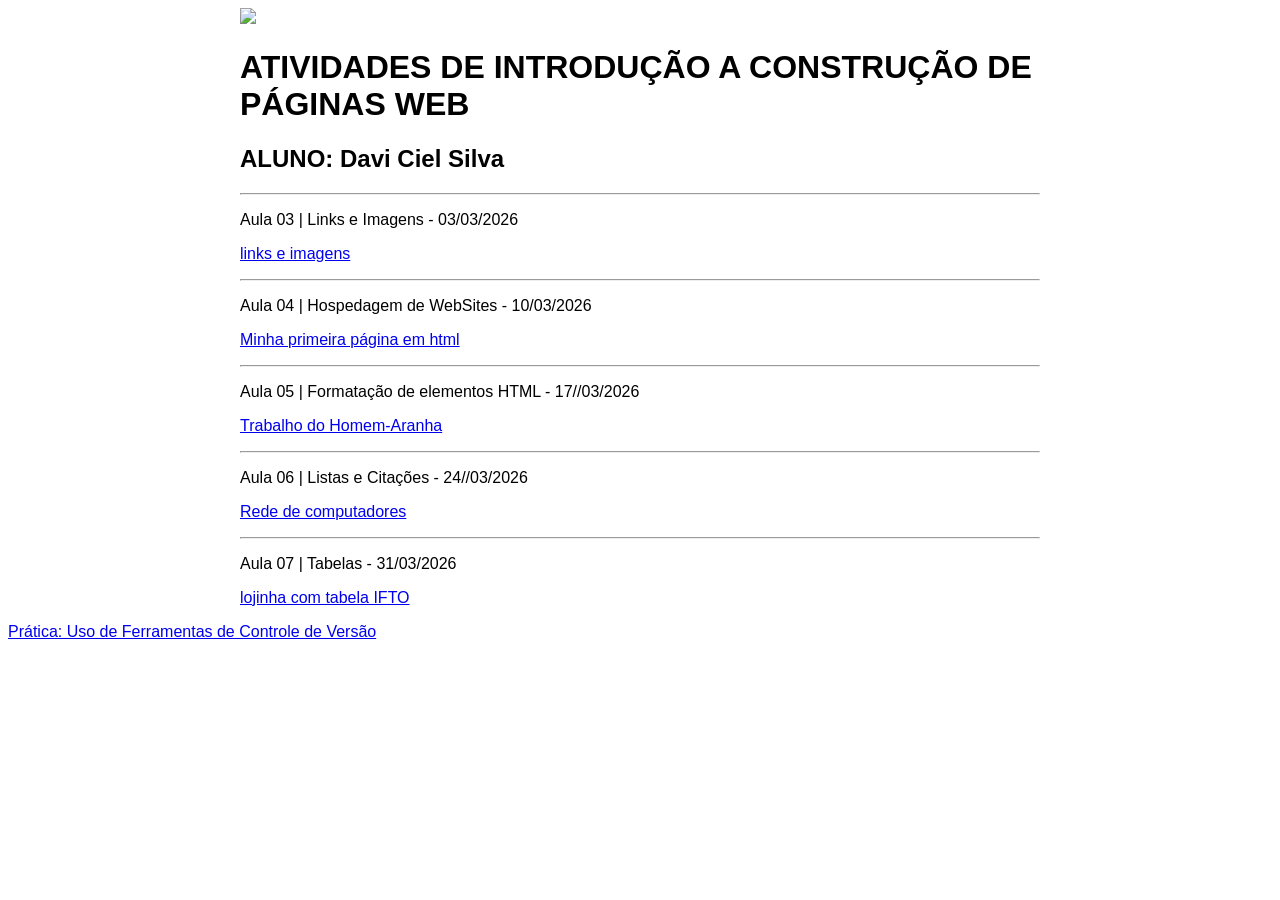
==== index.html @ 9ac61b08 "Adiciona relato de experiencia com Git e atualiza index" ====
<!DOCTYPE html>
<html lang="pt-br">
   
<head>

<link rel="stylesheet" href="style.css">
   
   <title>Portfolio de Trabalhos - Davi Ciel</title>

</head>

   
<body>
   <div class="container"> <header>
  
   <img height="150" src="ifto logo.png">
     

    
   <h1>ATIVIDADES DE INTRODUÇÃO A CONSTRUÇÃO DE PÁGINAS WEB</h1>
   
      </header>
      
       <h2>ALUNO: Davi Ciel Silva</h2>
        
    <hr>
    
<p>Aula 03 | Links e Imagens - 03/03/2026</p>
         <p><a href="https://davi-ciel.github.io/meu-primeiro-site-em-html/" target="_blank">links e imagens</a>
         <hr>
<p>Aula 04 | Hospedagem de WebSites - 10/03/2026</p>
 <p><a href="html site teste davi/index.html" target="_blank">Minha primeira página em html</a>
    
     <hr>
    
   <p>Aula 05 | Formatação de elementos HTML - 17//03/2026</p>
    <p><a href="html site do filme do aranha/site do aranha1.html" target="_blank">Trabalho do Homem-Aranha</a>
      
        <hr>
 
       <p>Aula 06 | Listas e Citações - 24//03/2026<p>
        <p><a href="redes de computadores/site página 1.html" target="_blank">Rede de computadores</a>
           
             <hr>
  
         <p>Aula 07 | Tabelas - 31/03/2026</p>
         <p><a href="lojinha virtual ifto/lojinha.html"  target="_blank">lojinha com tabela IFTO</a> 

            </div> </body>

   <a href="experiencia-git.html">Prática: Uso de Ferramentas de Controle de Versão</a>
           
       

 
</body>
</html>
---- style.css ----
body {
    font-family: Arial, sans-serif;
}

.container {
    max-width: 800px;
    margin: 0 auto;
    background-color: white;
}

.topo {
    display: flex;
    align-items: center;
    gap: 20px;
}
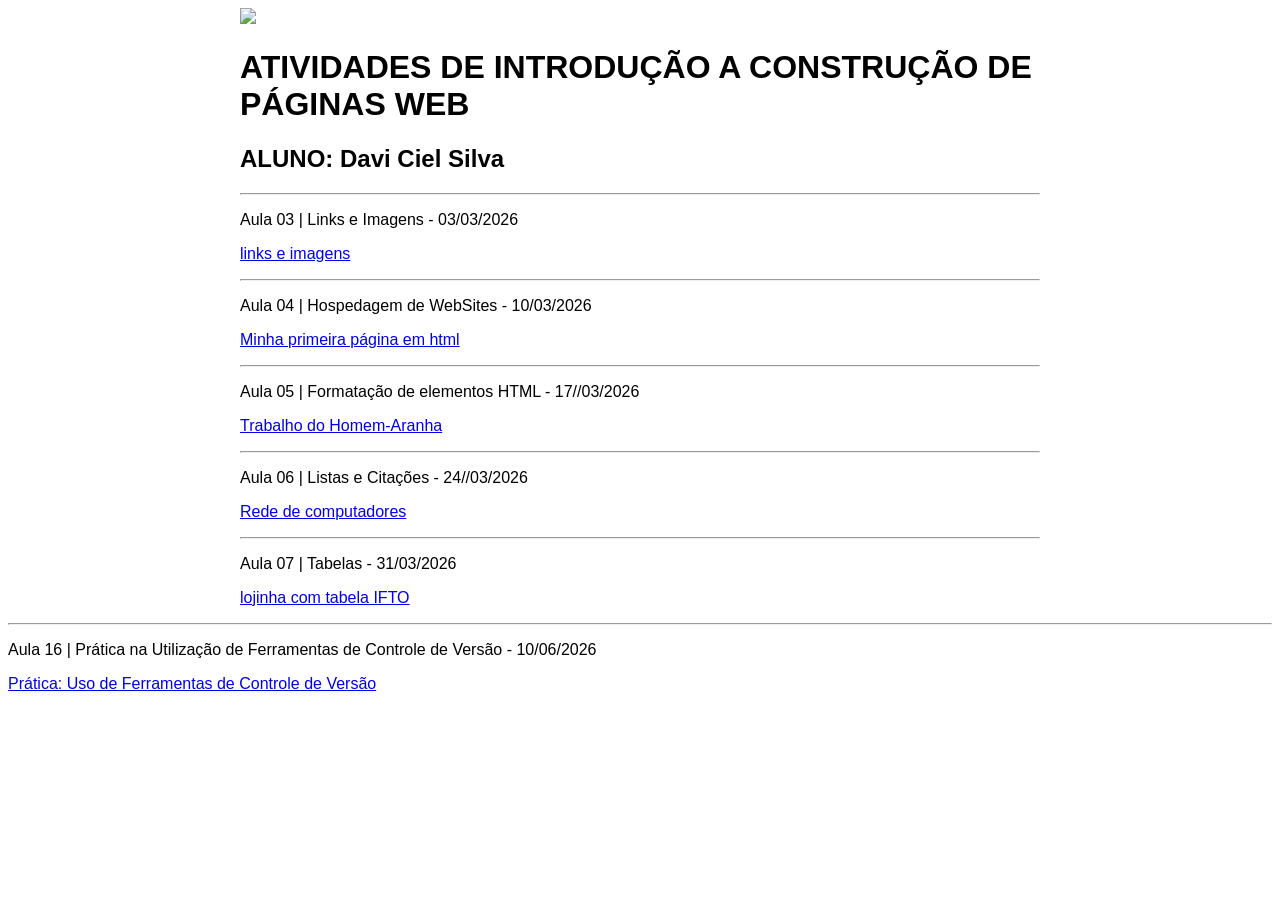
==== commit 1f08c00f: "Ajusta alinhamento do link da aula 16 no index" ====
--- a/index.html
+++ b/index.html
@@ -48,7 +48,8 @@
 
             </div> </body>
 
-   <a href="experiencia-git.html">Prática: Uso de Ferramentas de Controle de Versão</a>
+   <hr> <p>Aula 16 | Prática na Utilização de Ferramentas de Controle de Versão - 10/06/2026</p>
+<a href="experiencia-git.html">Prática: Uso de Ferramentas de Controle de Versão</a>
            
        
 
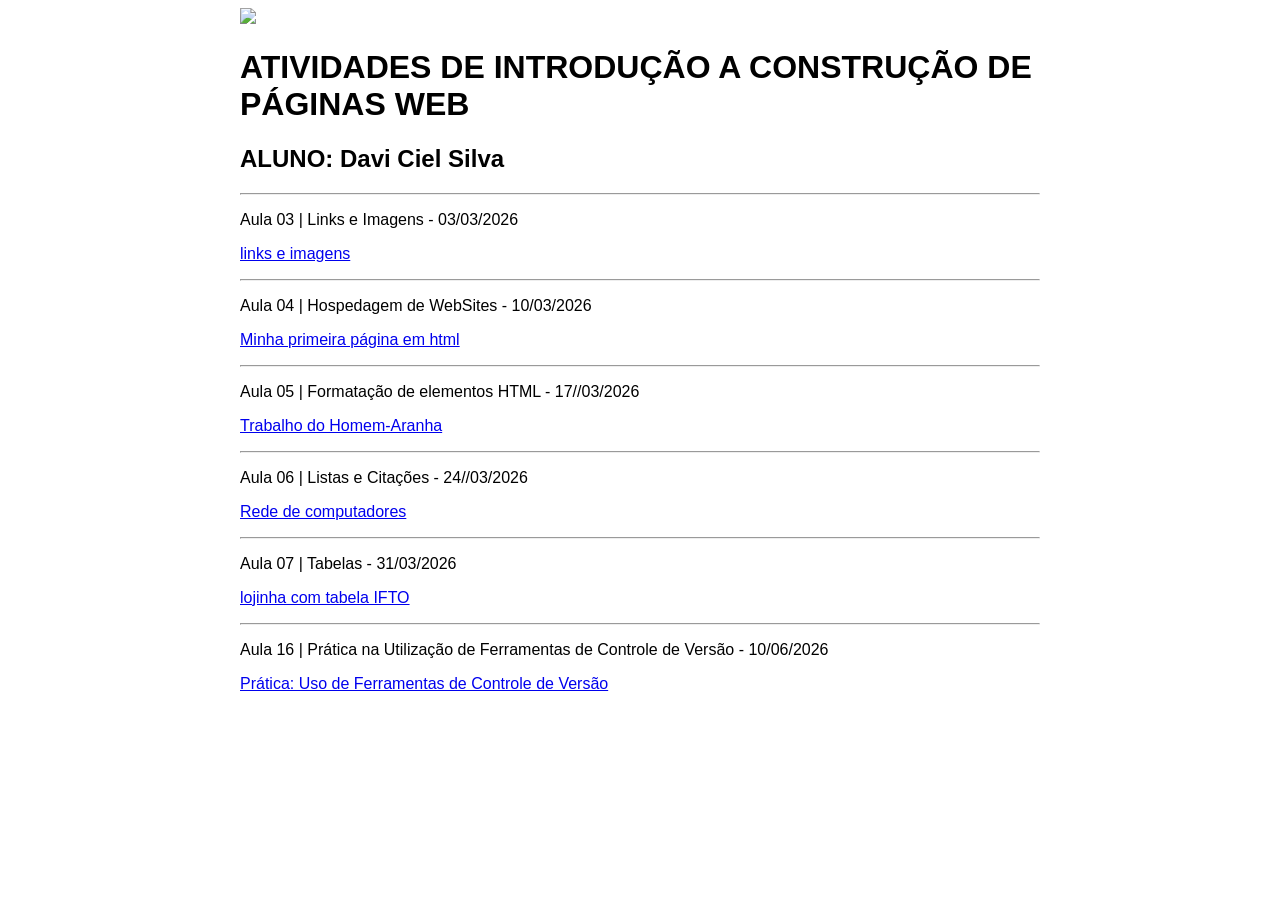
==== commit b4008463: "corrijo o alinhamento de novo por que sou burro" ====
--- a/index.html
+++ b/index.html
@@ -46,13 +46,13 @@
          <p>Aula 07 | Tabelas - 31/03/2026</p>
          <p><a href="lojinha virtual ifto/lojinha.html"  target="_blank">lojinha com tabela IFTO</a> 
 
-            </div> </body>
+            
 
    <hr> <p>Aula 16 | Prática na Utilização de Ferramentas de Controle de Versão - 10/06/2026</p>
 <a href="experiencia-git.html">Prática: Uso de Ferramentas de Controle de Versão</a>
            
        
-
+         </div> </body>
  
 </body>
 </html>
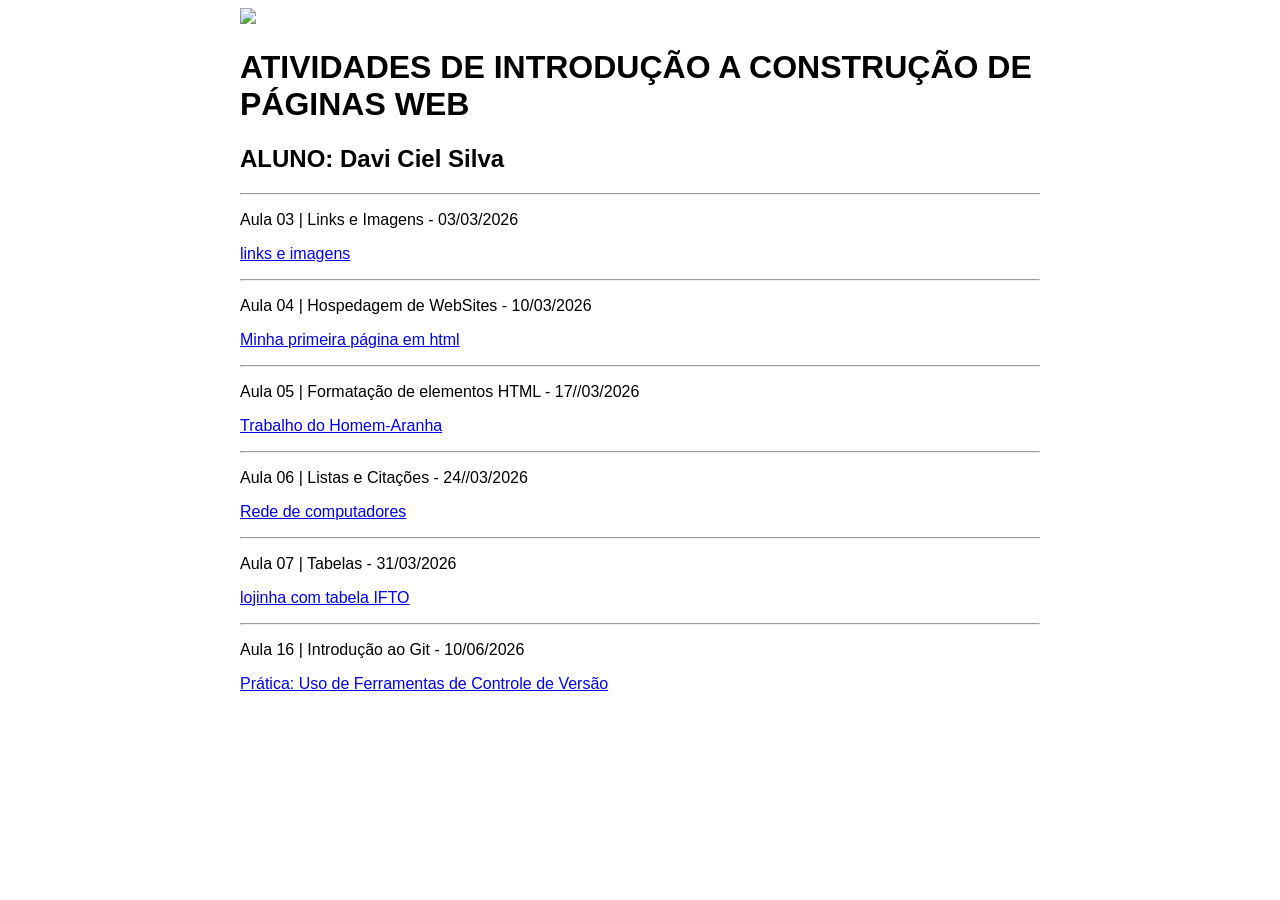
==== commit b7bf9a4a: "Revise index.html content and formatting Updated the HTML content and fixed minor formatting issues." ====
--- a/index.html
+++ b/index.html
@@ -48,7 +48,7 @@
 
             
 
-   <hr> <p>Aula 16 | Prática na Utilização de Ferramentas de Controle de Versão - 10/06/2026</p>
+   <hr> <p>Aula 16 | Introdução ao Git - 10/06/2026</p>
 <a href="experiencia-git.html">Prática: Uso de Ferramentas de Controle de Versão</a>
            
        
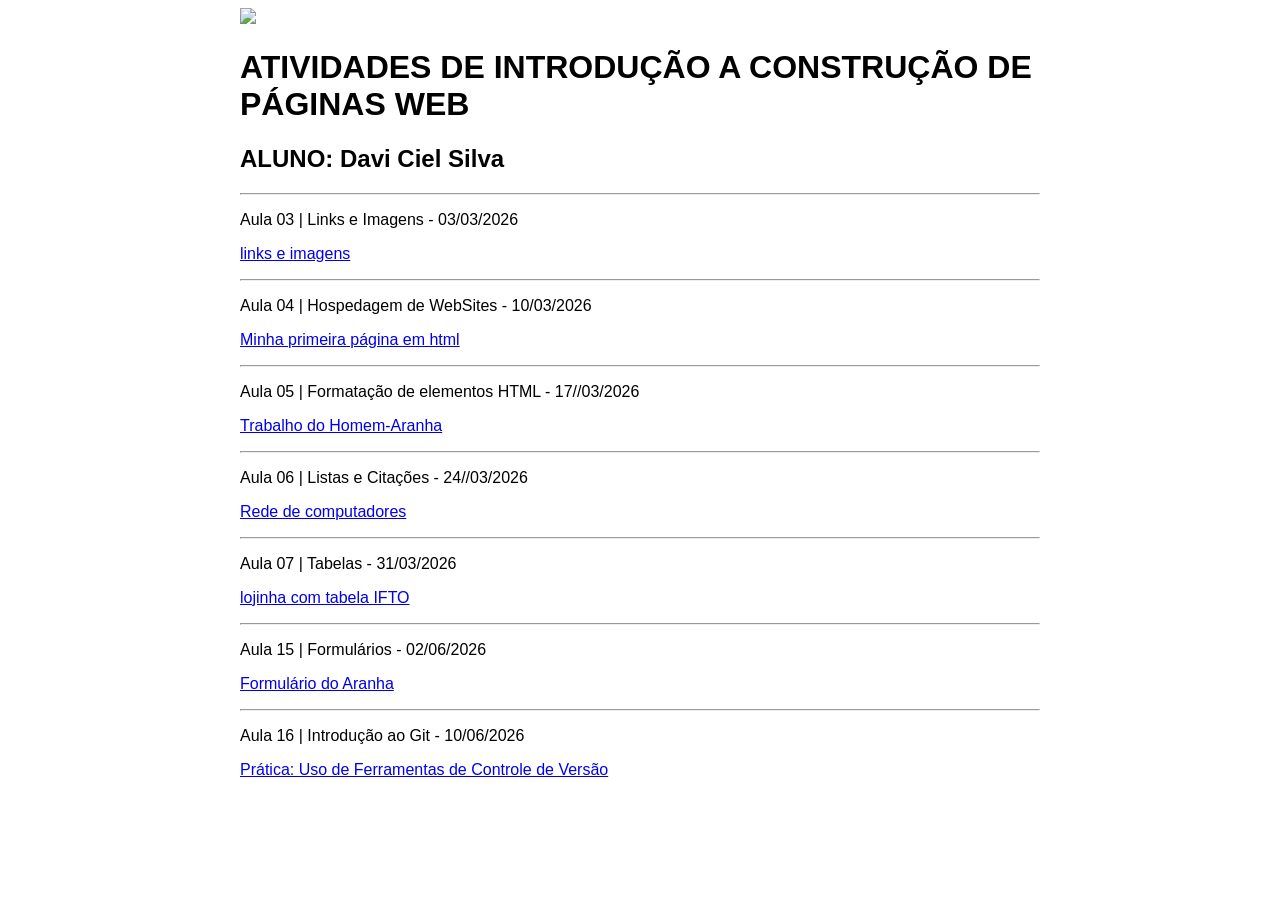
==== commit c29f462f: "Fix HTML structure and update course links" ====
--- a/index.html
+++ b/index.html
@@ -46,10 +46,15 @@
          <p>Aula 07 | Tabelas - 31/03/2026</p>
          <p><a href="lojinha virtual ifto/lojinha.html"  target="_blank">lojinha com tabela IFTO</a> 
 
+      <hr> <p>Aula 15 |  Formulários  - 02/06/2026</p>   
+       <p><a href="html aula 15 formulários/index.html"  target="_blank">Formulário do Aranha</a> 
+
             
 
    <hr> <p>Aula 16 | Introdução ao Git - 10/06/2026</p>
 <a href="experiencia-git.html">Prática: Uso de Ferramentas de Controle de Versão</a>
+
+      
            
        
          </div> </body>
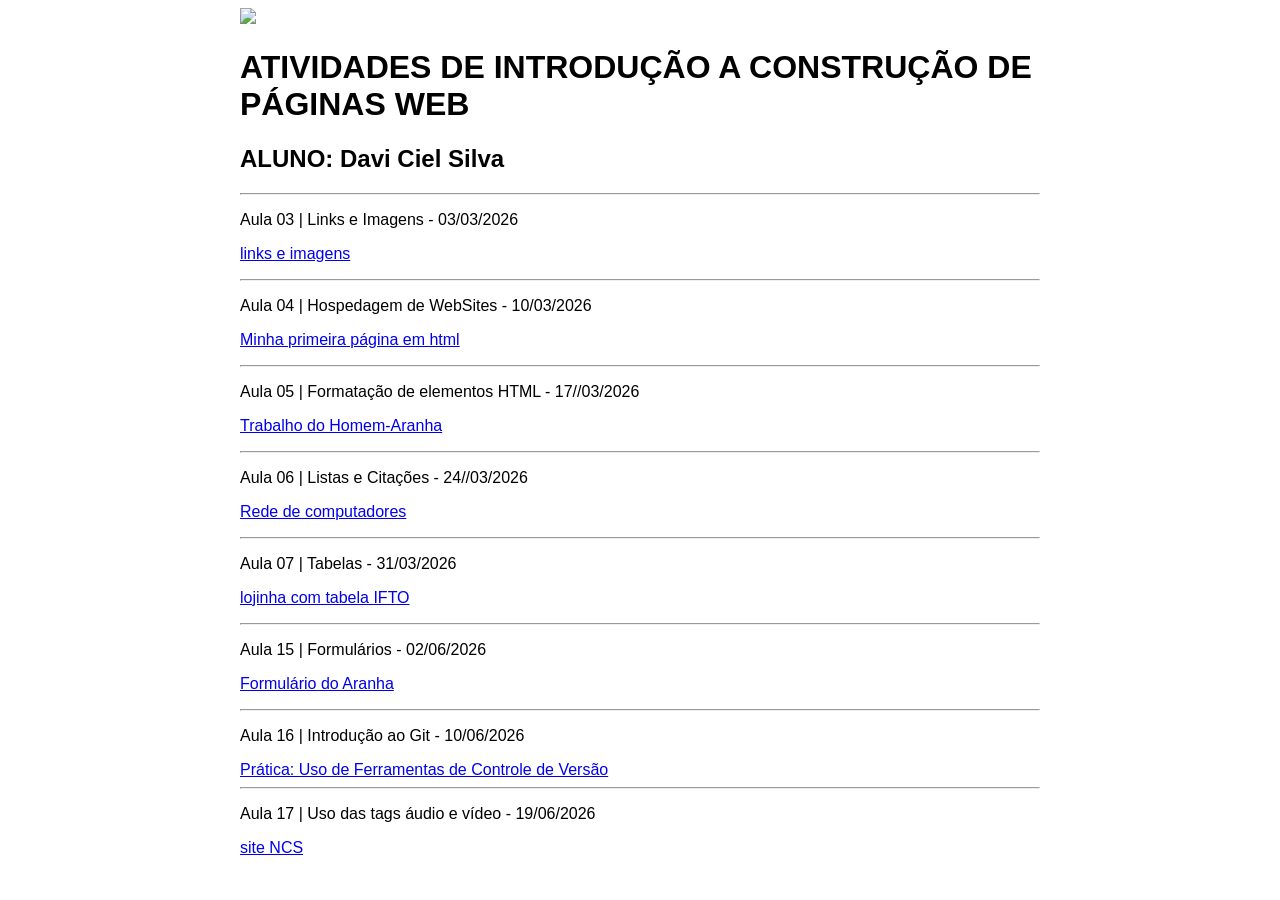
==== commit bb4cfac3: "Update index.html with new lessons and links Added new content for Aula 17 and fixed HTML structure." ====
--- a/index.html
+++ b/index.html
@@ -54,7 +54,8 @@
    <hr> <p>Aula 16 | Introdução ao Git - 10/06/2026</p>
 <a href="experiencia-git.html">Prática: Uso de Ferramentas de Controle de Versão</a>
 
-      
+        <hr> <p>Aula 17 | Uso das tags áudio e vídeo - 19/06/2026</p>
+        <p><a href="html aula 16 audio e vídeo/MediaNCS.html">site NCS</a>
            
        
          </div> </body>
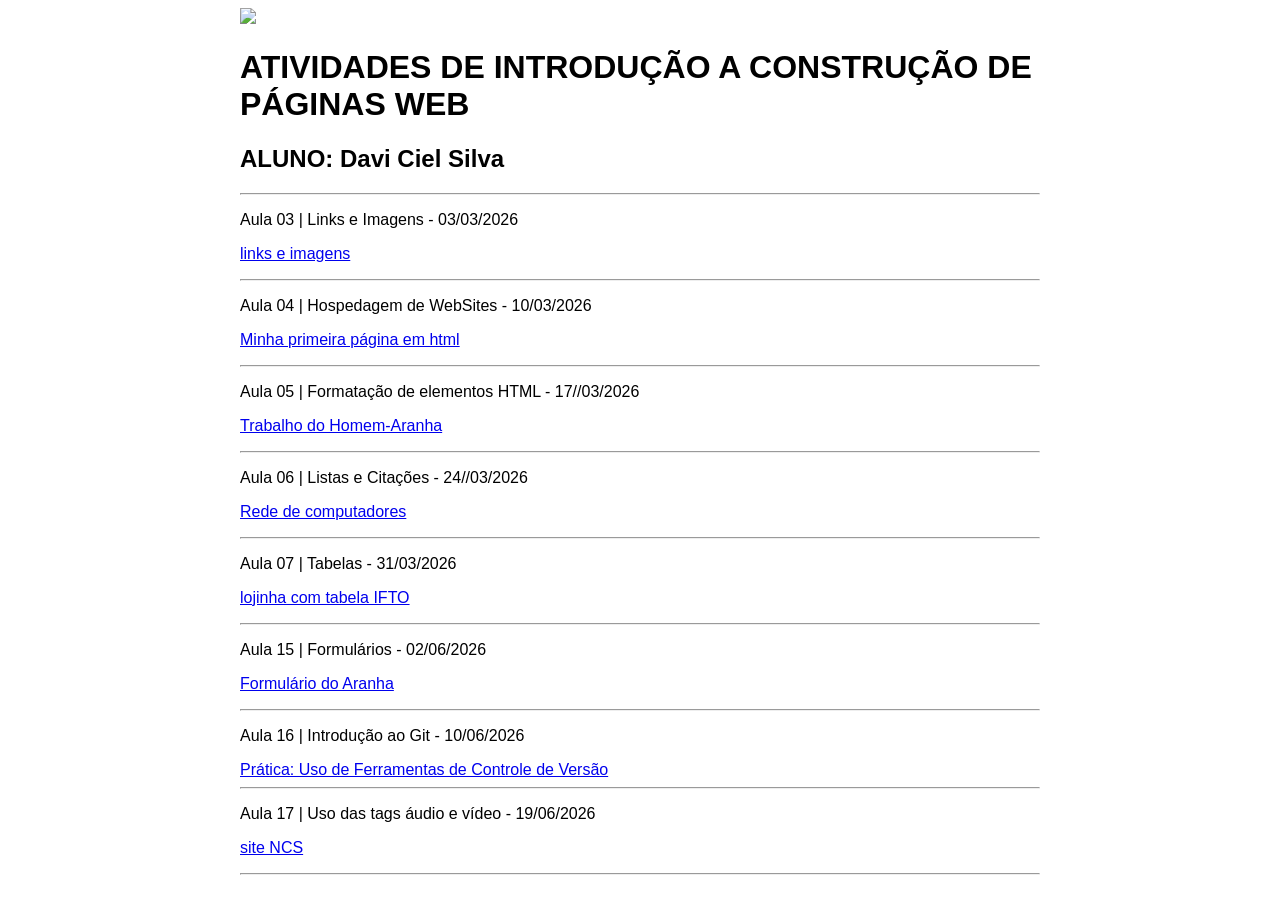
==== commit ae70d618: "Fix HTML structure and formatting issues" ====
--- a/index.html
+++ b/index.html
@@ -56,7 +56,8 @@
 
         <hr> <p>Aula 17 | Uso das tags áudio e vídeo - 19/06/2026</p>
         <p><a href="html aula 16 audio e vídeo/MediaNCS.html">site NCS</a>
-           
+
+                   <hr>
        
          </div> </body>
  
